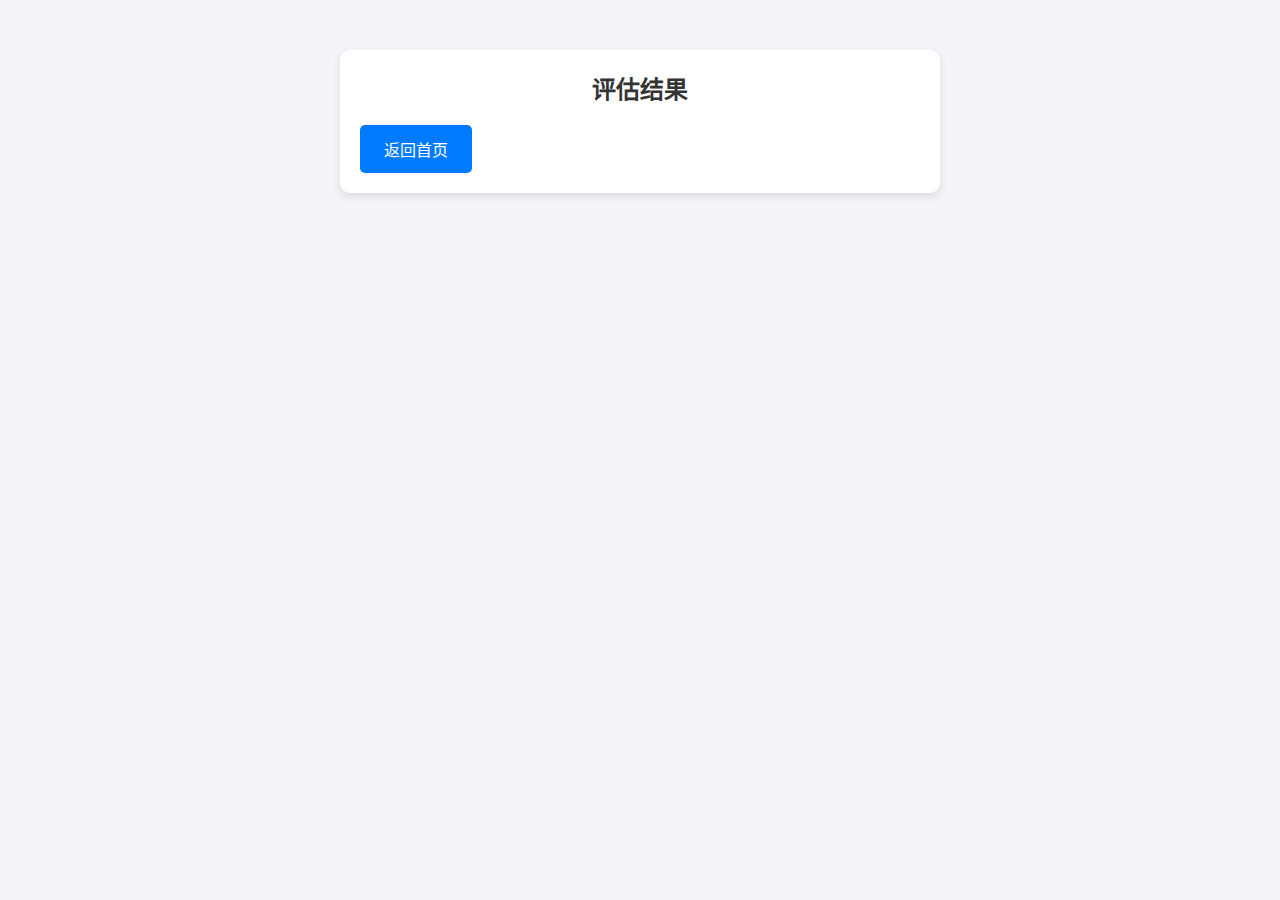
==== result.html @ bc9191cd "更新代码" ====
<!DOCTYPE html>
<html lang="zh-CN">
<head>
    <meta charset="UTF-8">
    <meta name="viewport" content="width=device-width, initial-scale=1.0">
    <title>评估结果</title>
    <link rel="stylesheet" href="styles.css">
</head>
<body>
    <div class="container result">
        <h1>评估结果</h1>
        <p id="score"></p>
        <p id="resultText"></p>
        <button id="backToHome" class="back-button">返回首页</button>
    </div>

    <script src="script.js"></script>
</body>
</html>
---- styles.css ----
/* 重置默认样式 */
* {
    margin: 0;
    padding: 0;
    box-sizing: border-box;
}

body {
    font-family: 'Arial', sans-serif;
    background-color: #f4f4f9;
    color: #333;
}

.container {
    width: 100%;
    max-width: 600px;
    margin: 50px auto;
    background: white;
    border-radius: 10px;
    box-shadow: 0 4px 10px rgba(0, 0, 0, 0.1);
    padding: 20px;
}

h1 {
    font-size: 24px;
    text-align: center;
    margin-bottom: 20px;
}

.question {
    margin-bottom: 20px;
}

label {
    display: block;
    margin: 5px 0;
}

input[type="radio"] {
    margin-right: 10px;
}

button {
    padding: 12px 24px;
    font-size: 16px;
    border: none;
    border-radius: 5px;
    cursor: pointer;
    background-color: #007bff;
    color: white;
    transition: background-color 0.3s;
}

button:hover {
    background-color: #0056b3;
}

.sub-options {
    margin-left: 20px;
}

.hidden {
    display: none;
}
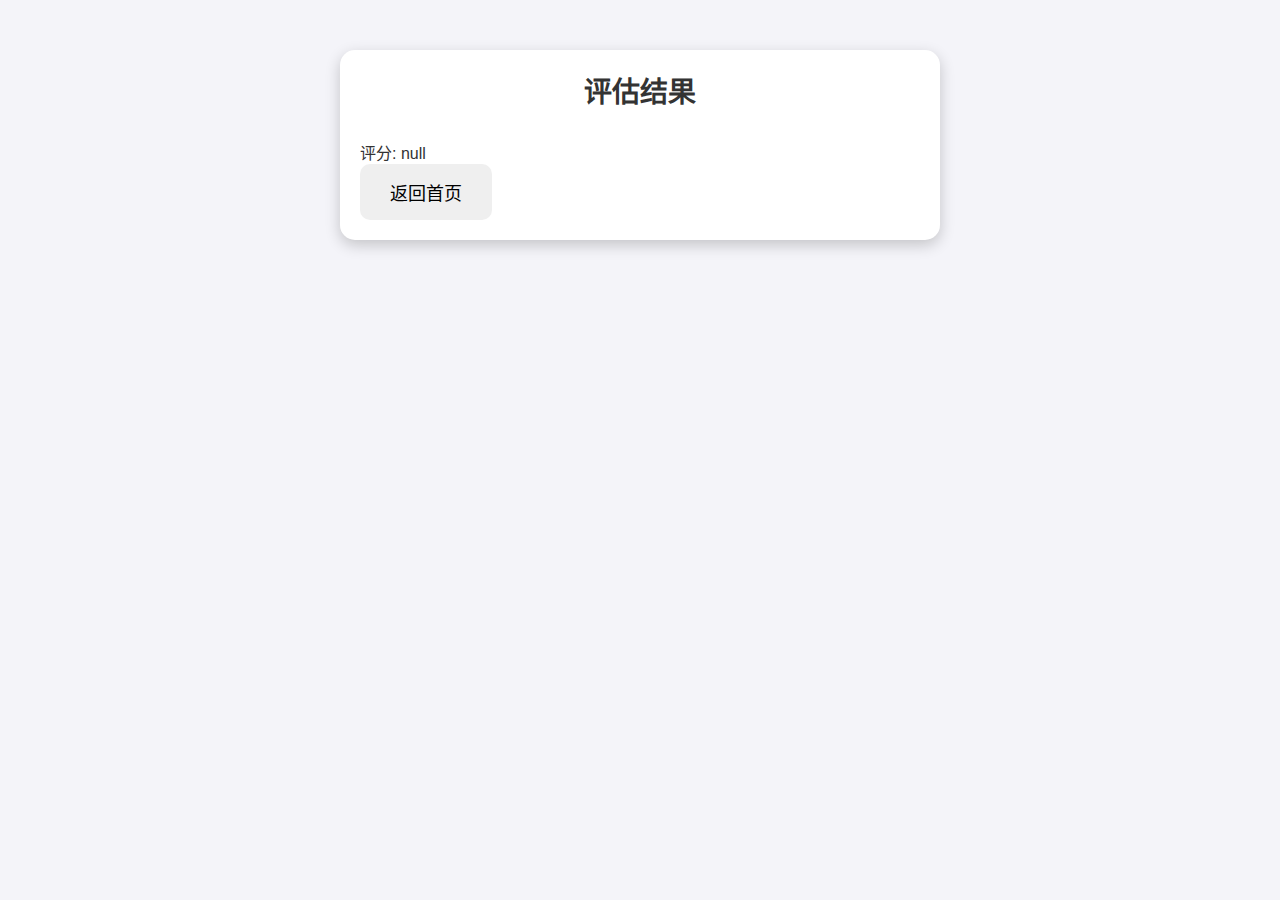
==== commit cee30d68: "xg" ====
--- a/result.html
+++ b/result.html
@@ -14,6 +14,6 @@
         <button id="backToHome" class="back-button">返回首页</button>
     </div>
 
-    <script src="script.js"></script>
+    <script src="result-script.js"></script>
 </body>
 </html>--- a/styles.css
+++ b/styles.css
@@ -16,39 +16,37 @@
     max-width: 600px;
     margin: 50px auto;
     background: white;
-    border-radius: 10px;
-    box-shadow: 0 4px 10px rgba(0, 0, 0, 0.1);
+    border-radius: 15px;
+    box-shadow: 0 5px 15px rgba(0, 0, 0, 0.2);
     padding: 20px;
 }
 
 h1 {
-    font-size: 24px;
+    font-size: 28px;
     text-align: center;
-    margin-bottom: 20px;
+    margin-bottom: 30px;
 }
 
 .question {
-    margin-bottom: 20px;
+    margin-bottom: 25px;
 }
 
 label {
     display: block;
-    margin: 5px 0;
+    margin: 8px 0;
 }
 
 input[type="radio"] {
-    margin-right: 10px;
+    margin-right: 12px;
 }
 
 button {
-    padding: 12px 24px;
-    font-size: 16px;
+    padding: 15px 30px;
+    font-size: 18px;
     border: none;
-    border-radius: 5px;
+    border-radius: 10px;
     cursor: pointer;
-    background-color: #007bff;
-    color: white;
-    transition: background-color 0.3s;
+    transition: background-color 0.3s ease;
 }
 
 button:hover {
@@ -56,7 +54,7 @@
 }
 
 .sub-options {
-    margin-left: 20px;
+    margin-left: 30px;
 }
 
 .hidden {
